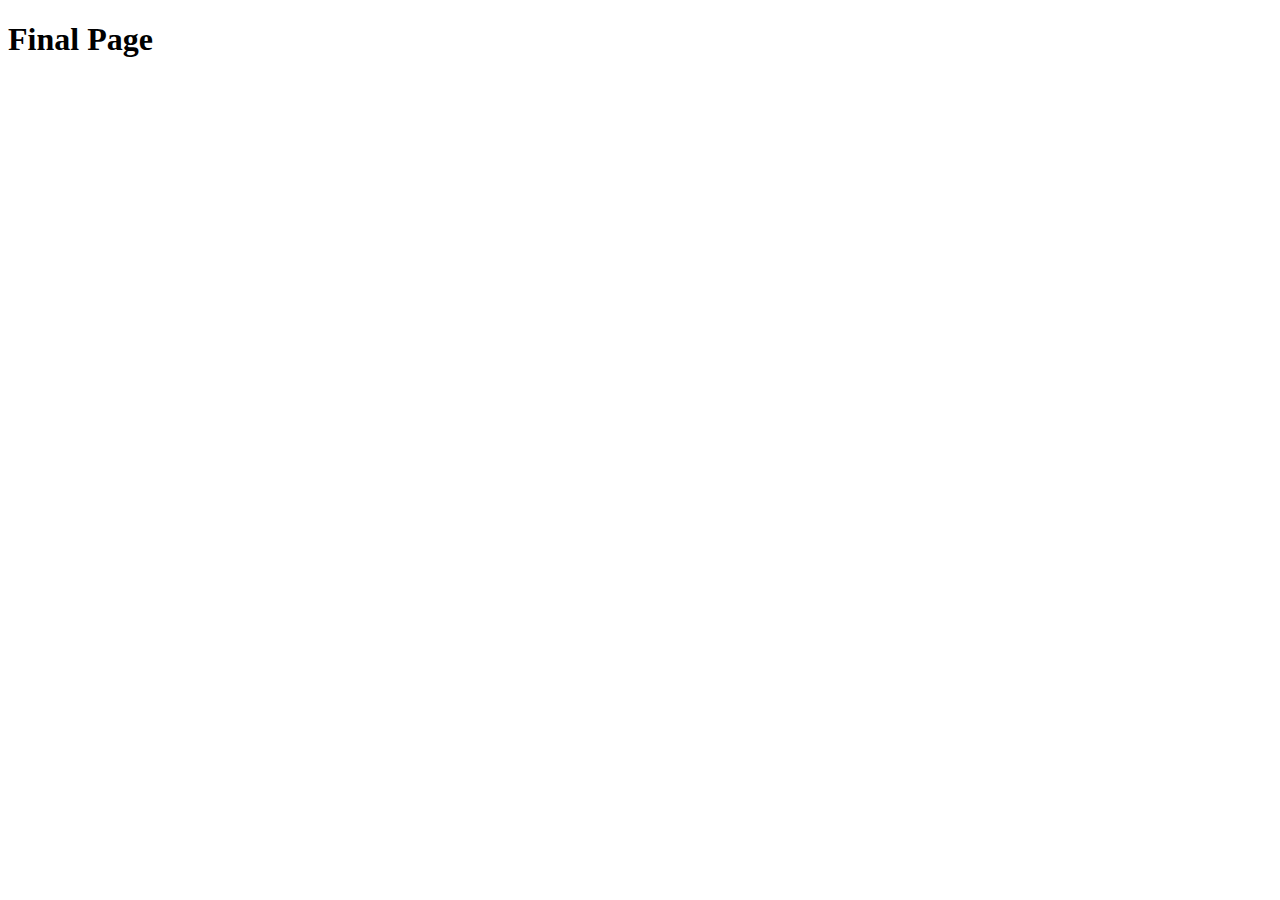
==== BT-register-login/index-final.html @ abac0b26 "first fix" ====
<!DOCTYPE html>
<html lang="en">
<head>
    <meta charset="UTF-8">
    <meta name="viewport" content="width=device-width, initial-scale=1.0">
    <title>Document</title>
</head>
<body>
    <h1>Final Page</h1>
    <script src="main.js"></script>
</body>
</html>
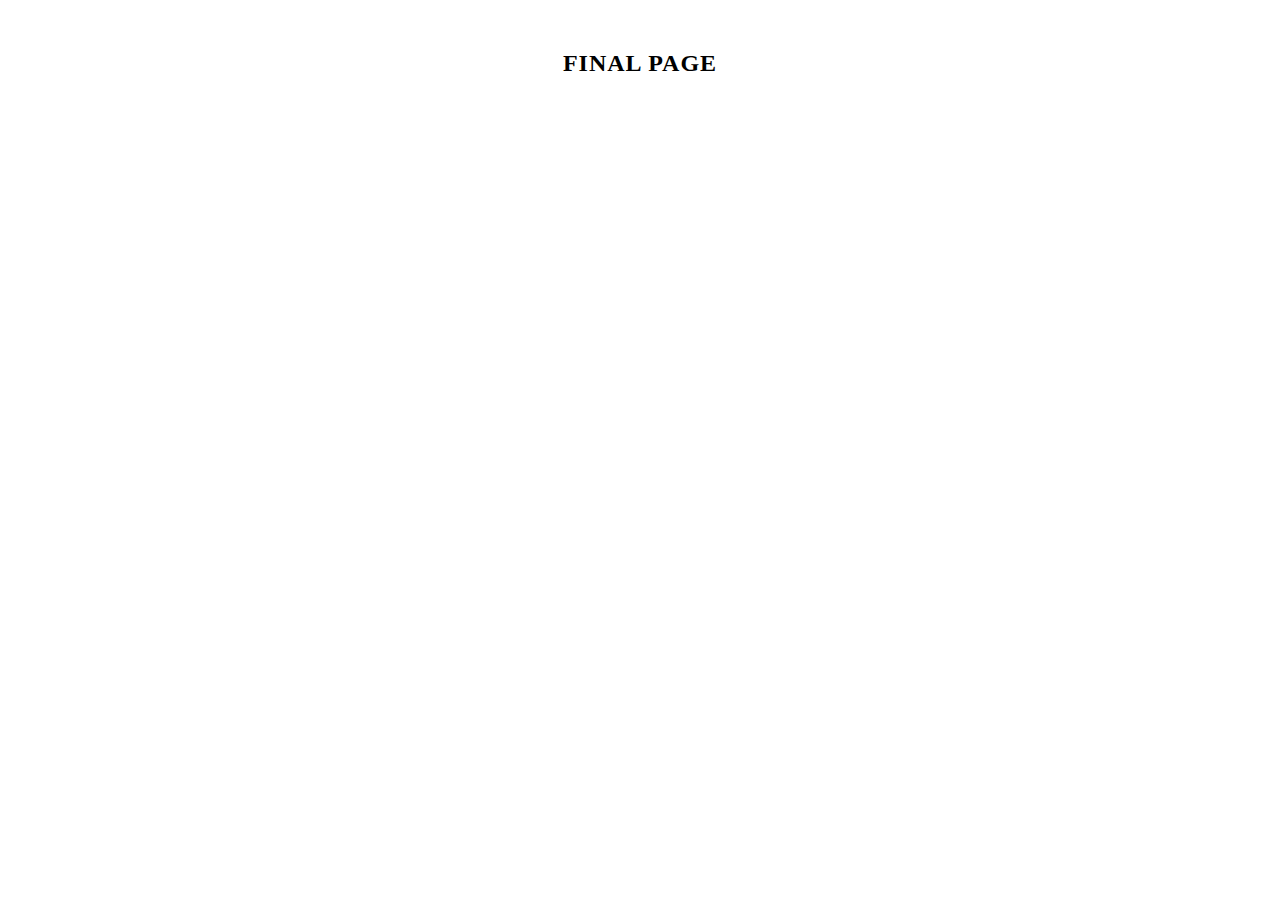
==== commit 20363cdd: "css" ====
--- a/BT-register-login/index-final.html
+++ b/BT-register-login/index-final.html
@@ -4,9 +4,13 @@
     <meta charset="UTF-8">
     <meta name="viewport" content="width=device-width, initial-scale=1.0">
     <title>Document</title>
+    <link rel="stylesheet" href="main.css">
 </head>
 <body>
-    <h1>Final Page</h1>
+    <div class="body">
+        <h2>Final Page</h2>
+    </div>
+    
     <script src="main.js"></script>
 </body>
 </html>--- a/BT-register-login/main.css
+++ b/BT-register-login/main.css
@@ -0,0 +1,63 @@
+
+.body {
+    width: 30%;
+    margin: 50px auto;
+    letter-spacing: 1px;
+}
+
+h2 {
+    text-transform: uppercase;
+    font-weight: 800;
+    width: auto;
+    margin: 0 auto;
+    margin-bottom: 30px;
+    text-align: center;
+}
+
+input {
+    width: 100%;
+    height: 40px;
+    padding: 10px;
+    border-radius: 20px;
+    outline: gray;
+    margin-bottom: 20px;
+    letter-spacing: 1px;
+    box-sizing: border-box;
+}
+
+.button-area {
+    text-align: center;
+}
+
+.button-area button {
+    border: none;
+    padding: 10px;
+    font-size: 15px;
+    font-weight: 500;
+    cursor: pointer;
+    letter-spacing: 1px;
+    border-radius: 40px;
+}
+
+button.main {
+    color: white;
+    background: #ea2858;
+    width: 70%;
+}
+
+button.extra {
+    margin-top: 20px;
+    width: 40%;
+    color: #ea2858;
+    background:none;
+
+}
+
+button.extra:hover {
+    background: rgb(212, 207, 207);
+}
+
+img {
+    width: 50%;
+    margin: 20px auto;
+}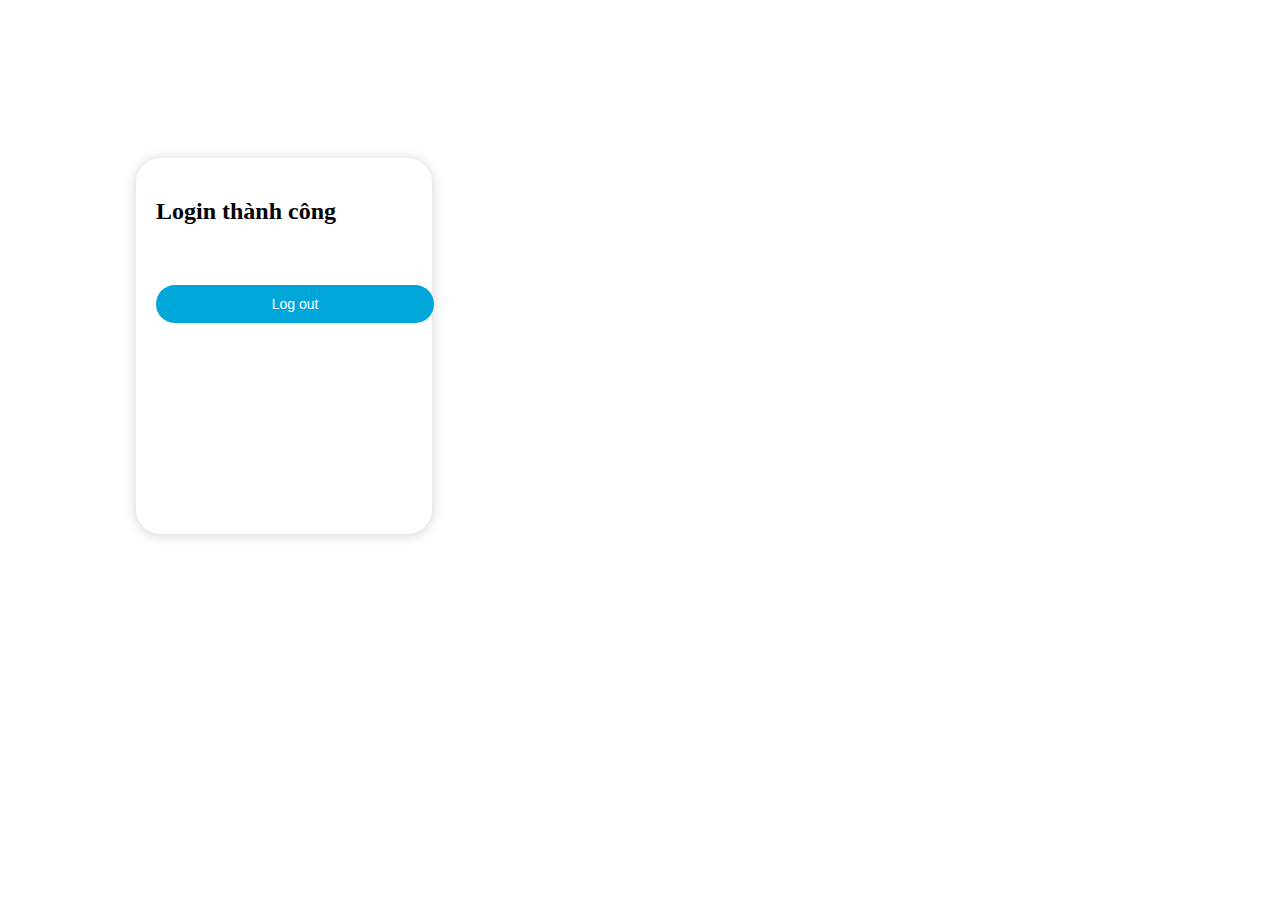
==== commit f53076e6: "fix2" ====
--- a/BT-register-login/index-final.html
+++ b/BT-register-login/index-final.html
@@ -7,8 +7,9 @@
     <link rel="stylesheet" href="main.css">
 </head>
 <body>
-    <div class="body">
-        <h2>Final Page</h2>
+    <div class="body main_body" style="width: 20%; padding: 20px;">
+        <h2>Login thành công</h2>
+        <button id="logout"><p>Log out</p></button>
     </div>
     
     <script src="main.js"></script>
--- a/BT-register-login/main.css
+++ b/BT-register-login/main.css
@@ -1,10 +1,412 @@
+.content_wrapper {
+
+    position: absolute;
+    width: 1280px;
+    height: 1024px;
+    left: 19px;
+    top: 15px;
+
+    background: #FFFFFF;
+    font-family: 'Plus Jakarta Sans';
+
+
+}
+
+.main_body {
+
+    /* Frame 101393 */
+
+    /* Auto layout */
+    display: flex;
+    flex-direction: row;
+    align-items: center;
+    padding: 0px 120px 0px 0px;
+    gap: 120px;
+
+    position: absolute;
+    width: 1024px;
+    height: 700px;
+    left: 136px;
+    top: 158px;
+
+    background: #FFFFFF;
+    box-shadow: 0px 1px 13px rgba(0, 0, 0, 0.18);
+    border-radius: 25px;
+
+
+}
+
+.img_content img {
+    /* Mask group */
+
+    width: 506px;
+    height: 700px;
+
+
+    /* Inside auto layout */
+    flex: none;
+    order: 0;
+    flex-grow: 0;
+}
+
 
 .body {
-    width: 30%;
+    /* width: 30%;
     margin: 50px auto;
-    letter-spacing: 1px;
-}
-
+    letter-spacing: 1px; */
+
+    /* Frame 101392 */
+
+    /* Auto layout */
+    display: flex;
+    flex-direction: column;
+    align-items: flex-start;
+    padding: 0px;
+    gap: 40px;
+
+    width: 278px;
+    height: 336px;
+
+
+    /* Inside auto layout */
+    flex: none;
+    order: 1;
+    flex-grow: 0;
+
+}
+
+.title {
+    /* Frame 101391 */
+
+    /* Auto layout */
+    display: flex;
+    flex-direction: row;
+    align-items: flex-start;
+    padding: 0px;
+
+    width: 278px;
+    /* height: 38px; */
+
+
+    /* Inside auto layout */
+    flex: none;
+    order: 0;
+    flex-grow: 0;
+
+}
+
+.title_item {
+    display: flex;
+    box-sizing: border-box;
+    flex-direction: row;
+    justify-content: center;
+    align-items: center;
+    
+    width: 139px;
+    height: 38px;
+
+    padding: 8px;
+
+    /* Inside auto layout */
+    flex: none;
+    order: 0;
+    flex-grow: 0;
+    cursor: pointer;
+
+}
+
+
+#register_style {
+
+    border-bottom: 2px solid #11698E;
+}
+
+#login_style {
+    border-bottom: none;
+}
+
+
+.title_item h2 {
+    /* Register */
+
+    width: 50px;
+    height: 22px;
+
+    font-style: normal;
+    font-weight: 500;
+    font-size: 14px;
+    line-height: 22px;
+    /* identical to box height, or 157% */
+
+    color: #000000;
+
+
+    /* Inside auto layout */
+    flex: none;
+    order: 0;
+    flex-grow: 0;
+
+}
+
+
+.main_register {
+    /* Frame 101388 */
+
+    /* Auto layout */
+    display: flex;
+    flex-direction: column;
+    align-items: flex-start;
+    padding: 0px;
+    gap: 24px;
+
+    width: 278px;
+    height: 258px;
+
+
+    /* Inside auto layout */
+    flex: none;
+    order: 1;
+    flex-grow: 0;
+
+}
+
+
+.content_input {
+    /* Frame 101387 */
+
+    /* Auto layout */
+    display: flex;
+    flex-direction: column;
+    align-items: flex-start;
+    padding: 0px;
+    gap: 18px;
+
+    width: 278px;
+    height: 196px;
+
+
+    /* Inside auto layout */
+    flex: none;
+    order: 0;
+    flex-grow: 0;
+
+}
+
+.input_area {
+    /* Frame 101385 */
+
+    /* Auto layout */
+    display: flex;
+    flex-direction: column;
+    align-items: flex-start;
+    padding: 0px;
+    gap: 20px;
+
+    width: 278px;
+    height: 156px;
+
+
+    /* Inside auto layout */
+    flex: none;
+    order: 0;
+    flex-grow: 0;
+}
+
+#login_area {
+    display: none;
+}
+
+.input_item {
+    /* Frame 101381 */
+
+    /* Auto layout */
+    display: flex;
+    flex-direction: column;
+    align-items: flex-start;
+    padding: 0px;
+
+    width: 278px;
+    height: 68px;
+
+
+    /* Inside auto layout */
+    flex: none;
+    order: 0;
+    flex-grow: 0;
+
+}
+
+.input_item label {
+    /* label */
+
+    /* Auto layout */
+    display: flex;
+    flex-direction: row;
+    align-items: center;
+    padding: 0px 0px 8px;
+    gap: 4px;
+
+    width: 278px;
+    height: 30px;
+
+
+    /* Inside auto layout */
+    flex: none;
+    order: 0;
+    flex-grow: 0;
+
+
+    /* title */
+
+    width: 278px;
+    height: 22px;
+
+    font-family: 'Plus Jakarta Sans';
+    font-style: normal;
+    font-weight: 500;
+    font-size: 14px;
+    line-height: 22px;
+    /* identical to box height, or 157% */
+
+    color: #393F44;
+
+
+    /* Inside auto layout */
+    flex: none;
+    order: 0;
+    flex-grow: 1;
+
+
+}
+
+.input_item input {
+    /* input */
+
+    box-sizing: border-box;
+
+    /* Auto layout */
+    display: flex;
+    flex-direction: row;
+    align-items: center;
+    padding: 8px 12px;
+    gap: 4px;
+
+    width: 278px;
+    height: 38px;
+
+    /* White */
+    background: #FFFFFF;
+    /* Text/4 */
+    border: 1px solid #D9D9D9;
+    border-radius: 2px;
+
+    /* Inside auto layout */
+    flex: none;
+    order: 1;
+    flex-grow: 0;
+
+
+    /* placeholder */
+
+    width: 100%;
+    height: 40px;
+
+    font-family: 'Plus Jakarta Sans';
+    font-style: normal;
+    font-weight: 400;
+    font-size: 14px;
+    line-height: 22px;
+    /* identical to box height, or 157% */
+    display: flex;
+    align-items: center;
+
+    /* Text/3 */
+    color: rgba(0, 0, 0, 0.25);
+
+
+    /* Inside auto layout */
+    flex: none;
+    order: 0;
+    flex-grow: 0;
+
+
+}
+
+#button, #open_login, #logout {
+    /* Button */
+
+    /* Auto layout */
+    display: flex;
+    flex-direction: row;
+    justify-content: center;
+    align-items: center;
+    padding: 8px 15px;
+    gap: 8px;
+
+    width: 278px;
+    height: 38px;
+
+    background: #00A6DA;
+    /* drop-shadow/button-primary */
+    box-shadow: 0px 2px 0px rgba(0, 0, 0, 0.043);
+    border-radius: 41px;
+    border: none;
+
+    /* Inside auto layout */
+    flex: none;
+    order: 1;
+    flex-grow: 0;
+
+    cursor: pointer;
+
+}
+
+button p {
+    
+    /* text */
+
+    /* width: 35px; */
+    height: 22px;
+
+    /* Body/regular */
+    font-style: normal;
+    font-weight: 400;
+    font-size: 14px;
+    line-height: 22px;
+    /* identical to box height, or 157% */
+    text-align: center;
+
+    /* White */
+    color: #FFFFFF;
+
+
+    /* Inside auto layout */
+    flex: none;
+    order: 1;
+    flex-grow: 0;
+
+}
+
+#open_login {
+    display: none;
+}
+
+.hidden {
+    display: none;
+}
+
+.visible {
+    display: flex;
+}
+
+.border-none {
+    border-bottom: none;
+}
+.border {
+    border-bottom: 2px solid #11698E
+}
+
+/* 
 h2 {
     text-transform: uppercase;
     font-weight: 800;
@@ -13,6 +415,7 @@
     margin-bottom: 30px;
     text-align: center;
 }
+
 
 input {
     width: 100%;
@@ -60,4 +463,4 @@
 img {
     width: 50%;
     margin: 20px auto;
-}+} */